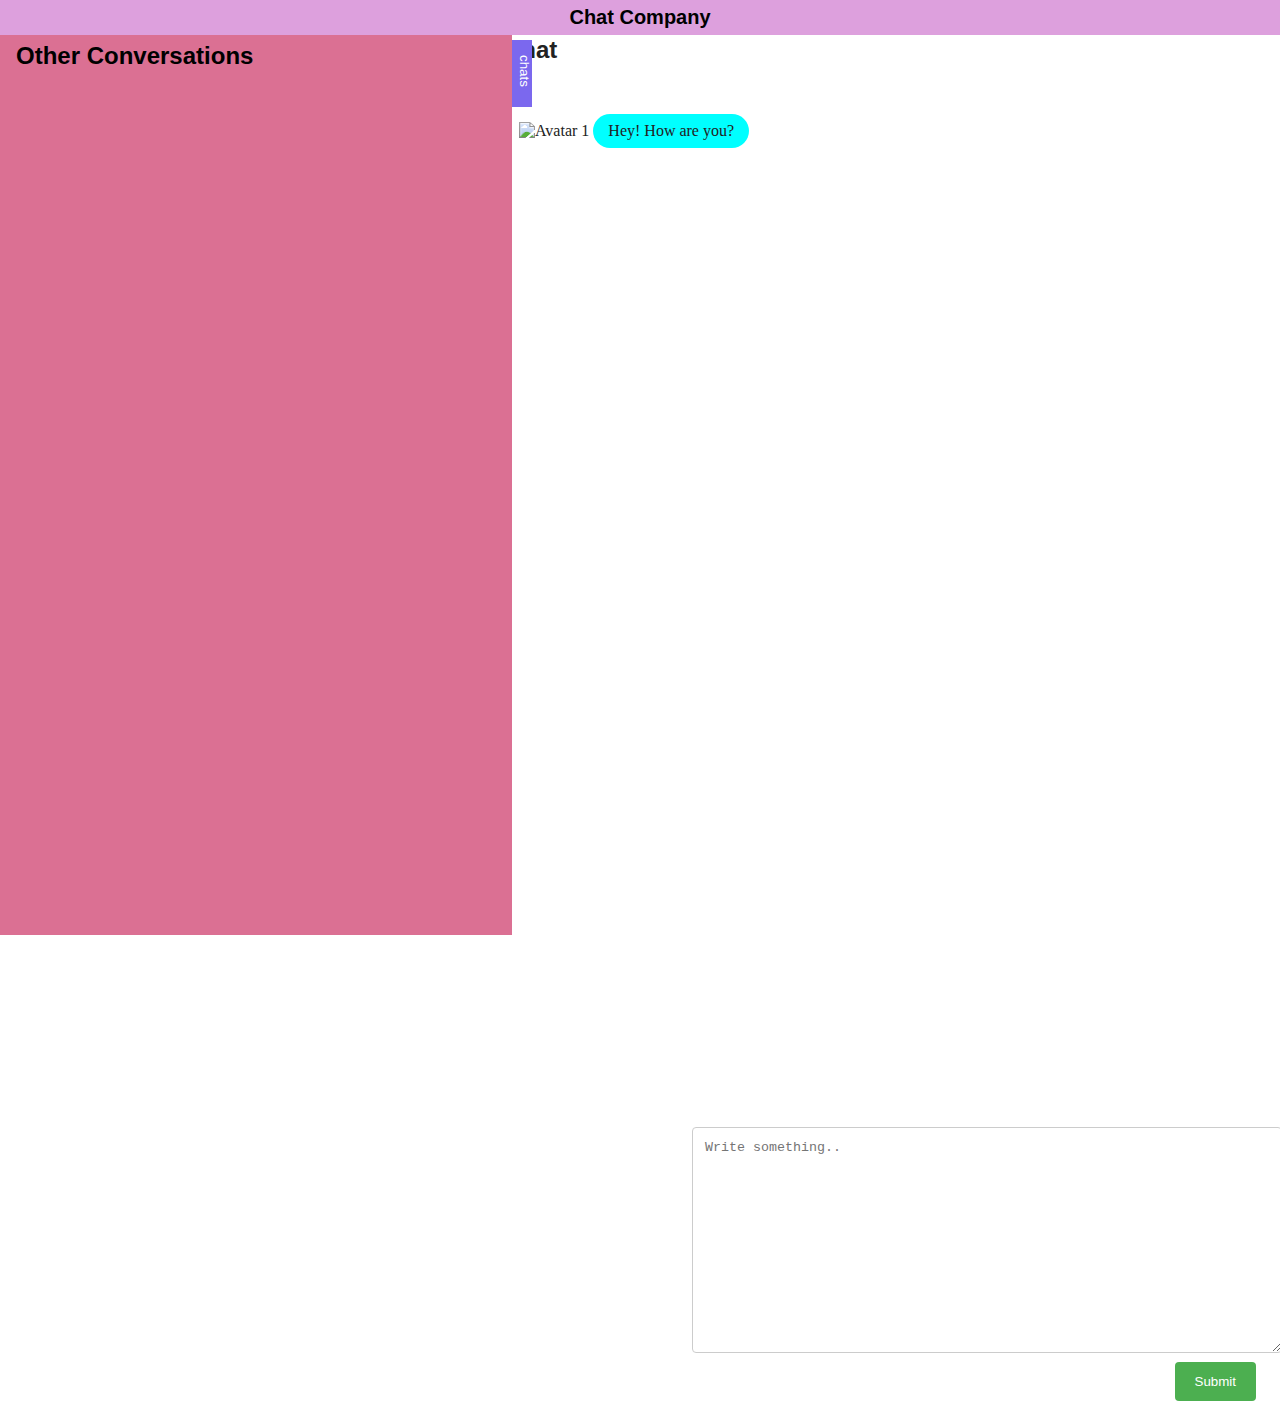
==== index.html @ ecf1710f "footer updated." ====
<!doctype html>
<html lang="en">
  <head>
    <meta charset="utf-8">
    <title></title>
    <meta name="description" content="">
    <meta name="author" content="">
    <meta name="viewport" content="width=device-width, initial-scale=1">
    <link rel="stylesheet" href="css/reset.css">
    <link rel="stylesheet" href="css/index.css">
  </head>
  <body>
    
    <div class="layout">
      <header class="branding">
        <h1 class="logo">Chat Company</h1>
      </header>
      <aside class="others open" id="others">
        <div class="panel">
          <h2>Other Conversations</h2>
          <ul>
            <!-- Conversation/user info goes here -->
          </ul>
        </div>
        <button class="toggle-others" id="btnOthers"><span>chats</span></button>
      </aside>
      <main class="conversation" id="conversation">
        <h2>Chat</h2>
        <header>
          <!-- Info about the conversation participant goes here -->
        </header>
        <section id="messages"><!-- Message articles goes here -->
          <article class="message">
            <img src="img/profilepic.jpg" alt="Avatar 1">
            <p class="from-me">Hey! How are you?</p>
          </article>
        </section>
        <footer>
          <div class="row">
            <div class="col-25">
              <label for="subject"></label>
            </div>
            <div class="col-75">
              <textarea id="subject" name="subject" placeholder="Write something.." style="height:200px"></textarea>
            </div>
          </div>
          <div class="row">
            <input type="submit" value="Submit">
          </div>
          </form>
        </div>
        </footer>
      </main>
    </div>
    

    <script src="js/index.js" type="text/javascript"></script>
  </body>
</html>
---- css/index.css ----
body {
    background-color: var(--col-bg);
    color: var(--col-bg-fg);
    font-family: var(--font-body);
}

h1, h2, h3, h4, h5, h6 {
    font-family: var(--font-heading);
    line-height: 1.25;
    margin: 0.25em 0;
}

h1 {
    font-size: 1.25em;
}

:root {
    --col-bg: #ffffff;
    --col-bg-fg: #222222;
    --col-accent1:  palevioletred;
    --col-accent1-fg: #000000;
    --col-accent2:  plum;
    --col-accent2-fg: #000000;
    --col-accent3:  mediumslateblue;
    --col-accent3-fg: #ffffff;
    --col-action: rgb(68, 6, 6);
    --col-action-fg: #ffffff;
    --col-error: tomato;
    --col-error-fg: #000000;
    --font-body: serif;
    --font-heading: sans-serif;
    --animations: 0.3s;
}

.message {
  display: flex;
  flex-direction: column;
  padding: 10px;
  border-radius: 20px;
  padding: 8px 15px;
  margin-top: 5px;
  margin-bottom: 5px;
  display: inline-block;
}

.from-me {
  background-color: cyan;
  align-items: flex-end;
  padding: 10px;
  margin-top: 30px;
  display: flex;
  flex-direction: column;
  border-radius: 20px;
  padding: 8px 15px;
  margin-bottom: 5px;
  display: inline-block;
}

.from-them {
  background-color: greenyellow;
  display: flex;
  flex-direction: column;
  padding: 10px;
  margin-top: 30px;
  border-radius: 20px;
  padding: 8px 15px;
  margin-bottom: 5px;
  display: inline-block;
}

.branding {
    background-color: var(--col-accent2);
    color: var(--col-accent2-fg);
    position: fixed;
    top: 0;
    left: 0;
    z-index: 2;
    width: 100%;
    overflow: hidden;
    text-align: center;
}

.others {
    background-color: var(--col-accent1);
    color: var(--col-accent1-fg);
    position: fixed;
    top: 0;
    left: -100%;
    z-index: 3;
    width: 100%;
    height: 100%;
    padding: 0 1em;
    padding-top: 2.1875em;
}

.others .panel {
  overflow-y: scroll;
  opacity: 0;
  transition: opacity var(--animations);
}

.others.open {
left: 0;
}

.others.open .panel {
  opacity: 1;
}

.toggle-others {
    background-color: var(--col-accent3);
    color: var(--col-accent3-fg);
    position: fixed;
    top: 0.5em;
    left: 1em;
    line-height: 1.25;
    z-index: 4;
    padding: 0;
    border: none;
    padding: 0 0.5em;
}

.conversation {
    padding: 0 1em;
    margin-top: 2.1875em;
}

@media screen and (min-width: 40em) {
    .others {
      display: block;
      left: 0;
      z-index: 1;
      width: 20em;
      opacity: 1;
      transform: translateX(-20em);
      transition: transform var(--animations);
    }
    .others.open {
      transform: translateX(0em);
    }
    .conversation {
      transition: margin-left var(--animations);
    }

    input[type=text], select, textarea {
      width: 100%;
      padding: 12px;
      border: 1px solid #ccc;
      border-radius: 4px;
      resize: vertical;
    }
    
    label {
      padding: 12px 12px 12px 0;
      display: inline-block;
    }
    
    input[type=submit] {
      background-color: #4CAF50;
      color: white;
      padding: 12px 20px;
      border: none;
      border-radius: 4px;
      cursor: pointer;
      float: right;
    }
    
    input[type=submit]:hover {
      background-color: #45a049;
    }
    
    .container {
      border-radius: 5px;
      background-color: #f2f2f2;
      padding: 20px;
    }
    
    .col-25 {
      float: left;
      width: 25%;
      margin-top: 6px;
    }
    
    .col-75 {
      float: left;
      width: 75%;
      margin-top: 6px;
    }
    
   .row{
       padding-top:5px;
   }
footer{ 
  padding-top:950px ;

}

    .row:after {
      content: "";
      display: table;
      clear: both;
    }
    
    .others.open ~ .conversation {
      margin-left: 20em;
    }
    .toggle-others {
      position: absolute;
      top: 3em;
      left: auto;
      right: -1.5em;
      width: 1.5em;
      height: 5em;
      padding: 0.25em;
      text-align: center;
    }
    .toggle-others span {
      writing-mode: vertical-rl;
    } 
}

@media screen and (min-width: 60em) {
    .others {
      width: 30em;
      transform: translateX(-30em);
    }
    .others.open ~ .conversation {
      margin-left: 30em;
    }
  }
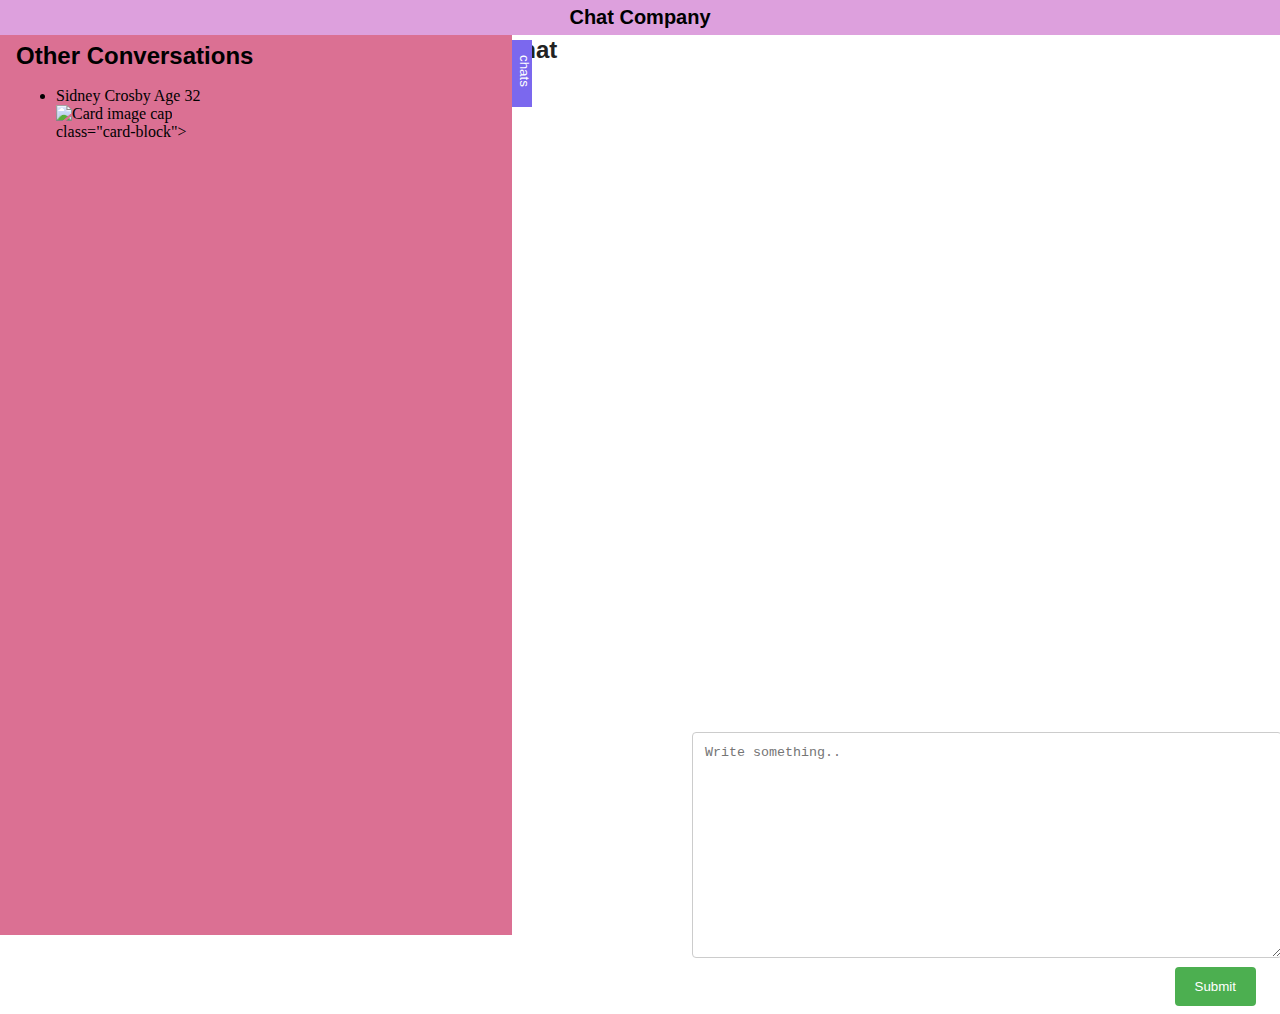
==== commit 42a054f1: "updated whatever." ====
--- a/index.html
+++ b/index.html
@@ -19,7 +19,15 @@
         <div class="panel">
           <h2>Other Conversations</h2>
           <ul>
-            <!-- Conversation/user info goes here -->
+            <li>Sidney Crosby Age 32</li>
+            <div class="card" style="width: 20rem;">
+             <img class="card-img-top" src="image.jpeg" alt="Card image cap">
+             <div>class="card-block">
+             
+          
+          
+          
+            </div>
           </ul>
         </div>
         <button class="toggle-others" id="btnOthers"><span>chats</span></button>
@@ -30,10 +38,7 @@
           <!-- Info about the conversation participant goes here -->
         </header>
         <section id="messages"><!-- Message articles goes here -->
-          <article class="message">
-            <img src="img/profilepic.jpg" alt="Avatar 1">
-            <p class="from-me">Hey! How are you?</p>
-          </article>
+    
         </section>
         <footer>
           <div class="row">
--- a/css/index.css
+++ b/css/index.css
@@ -190,8 +190,11 @@
    .row{
        padding-top:5px;
    }
+
+}
+
 footer{ 
-  padding-top:950px ;
+  padding-top:650px ;
 
 }
 
@@ -217,7 +220,7 @@
     .toggle-others span {
       writing-mode: vertical-rl;
     } 
-}
+
 
 @media screen and (min-width: 60em) {
     .others {
